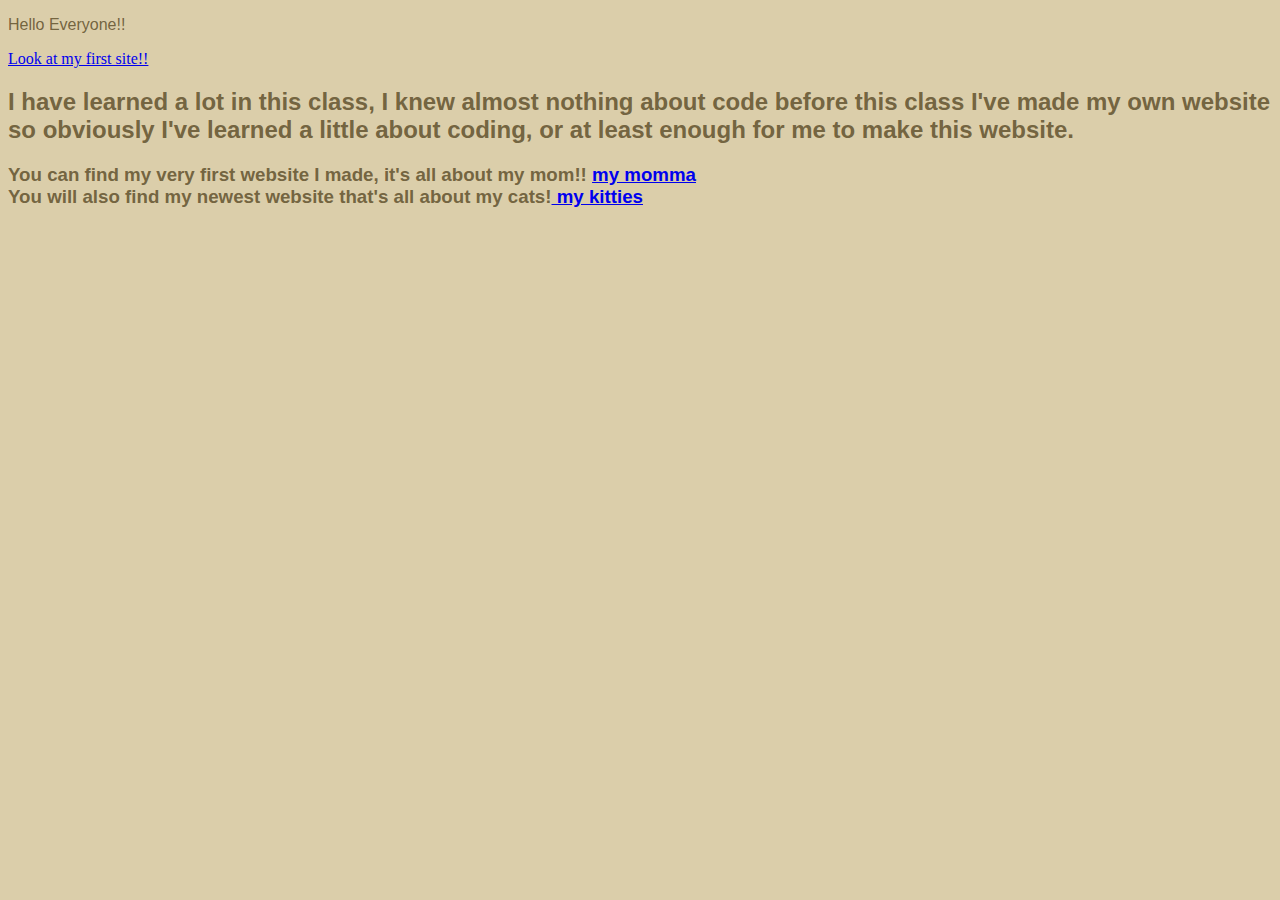
==== Portfolio/index.html @ 2c1d34d7 "added nav bar and fixed the linking of my websites" ====
<!DOCTYPE html>
<html>
    <head>
        <link rel="stylesheet" href="style-index.css">
    </head>
    <title> Zoe Fisher-Smith Portfolio</title>
    
   
    <body>
        <p>Hello Everyone!!</p>
        <a href="first-site.html">Look at my first site!!</a>
        
            <h2>I have learned a lot in this class, I knew almost nothing about code before this class
                I've made my own website so obviously I've learned a little about coding, or at least enough for me to make this website.
            </h2>
        <h3> <ul></ul>
            <li>You can find my very first website I made, it's all about my mom!! <a href="My-Momma.html"> my momma</a>
               <li>You will also find my newest website that's all about my cats!<a href="kitties.html"> my kitties</a></h3></li> 
        
        
    </body>
</html>
---- Portfolio/style-index.css ----
body {
    background-color: rgba(199, 179, 123, 0.644);
}
h2 {
    color: rgba(88, 72, 36, 0.801);
    font-family: 'Franklin Gothic Medium', 'Arial Narrow', Arial, sans-serif;
}
h3 {
    color: rgba(88, 72, 36, 0.801);
    font-family: 'Franklin Gothic Medium', 'Arial Narrow', Arial, sans-serif;
}
p {
    color: rgba(88, 72, 36, 0.801);
    font-family: 'Franklin Gothic Medium', 'Arial Narrow', Arial, sans-serif;
}
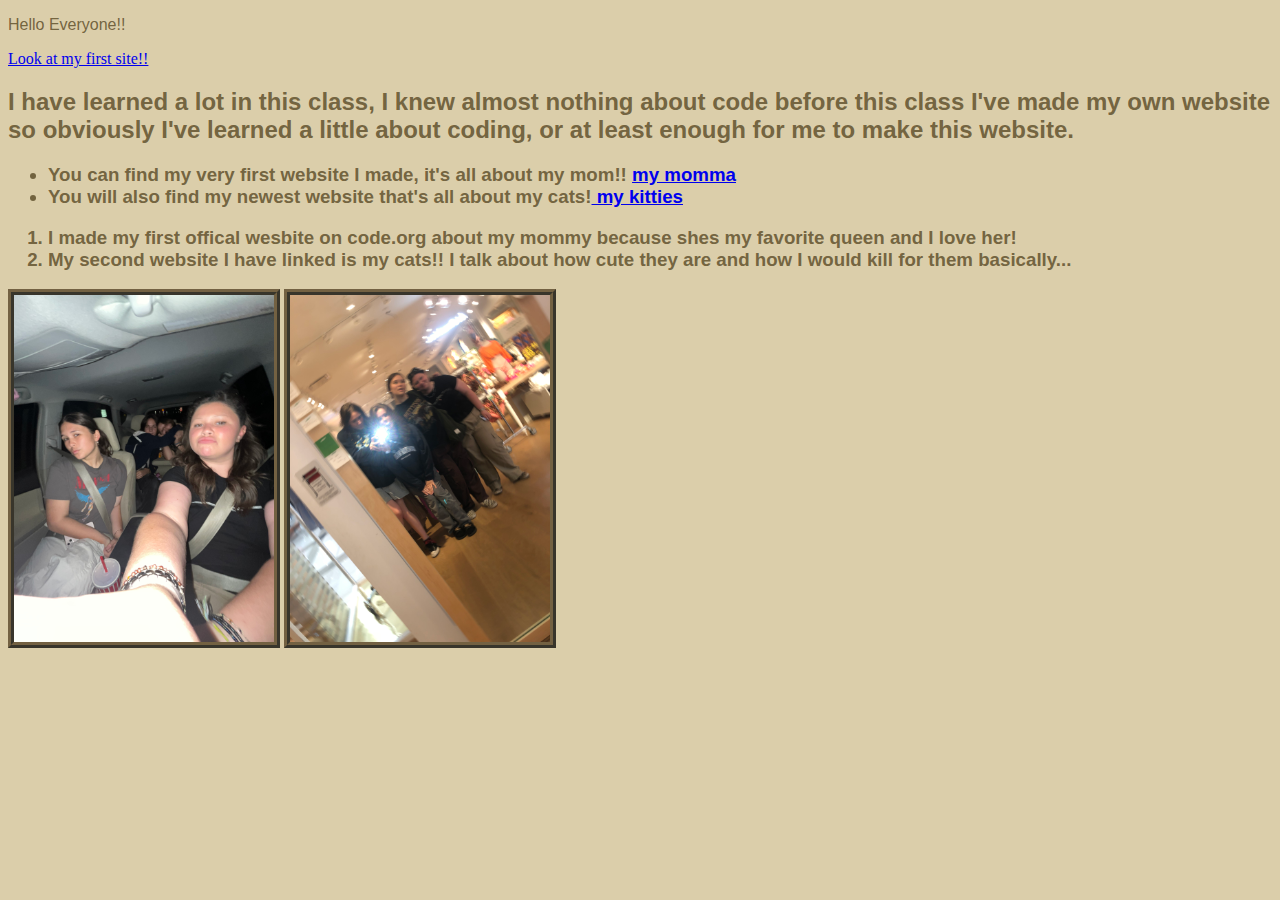
==== commit 364fc327: "added everything I needed to finish my website!!!" ====
--- a/Portfolio/index.html
+++ b/Portfolio/index.html
@@ -13,10 +13,19 @@
             <h2>I have learned a lot in this class, I knew almost nothing about code before this class
                 I've made my own website so obviously I've learned a little about coding, or at least enough for me to make this website.
             </h2>
-        <h3> <ul></ul>
+        <h3> <ul>
             <li>You can find my very first website I made, it's all about my mom!! <a href="My-Momma.html"> my momma</a>
                <li>You will also find my newest website that's all about my cats!<a href="kitties.html"> my kitties</a></h3></li> 
-        
-        
+        </ul>
+        <h3> <ol>
+            <li>I made my first offical wesbite on code.org about my mommy because shes my favorite queen and I love her!
+                <li>My second website I have linked is my cats!! I talk about how cute they are and how I would kill for them basically...
+                    
+                </li>
+        </ol></h3>
+
+        <img src="images/girlies.jpg" alt="girlies"/> 
+        <img src="images/girlies2.jpg" alt="girlies2"/>
+
     </body>
 </html>--- a/Portfolio/style-index.css
+++ b/Portfolio/style-index.css
@@ -12,4 +12,11 @@
 p {
     color: rgba(88, 72, 36, 0.801);
     font-family: 'Franklin Gothic Medium', 'Arial Narrow', Arial, sans-serif;
+}
+img {
+    width: 260px;
+    float: center;
+    border-color: #503c1fbd;
+    border-width: 6px;
+    border-style:ridge;
 }